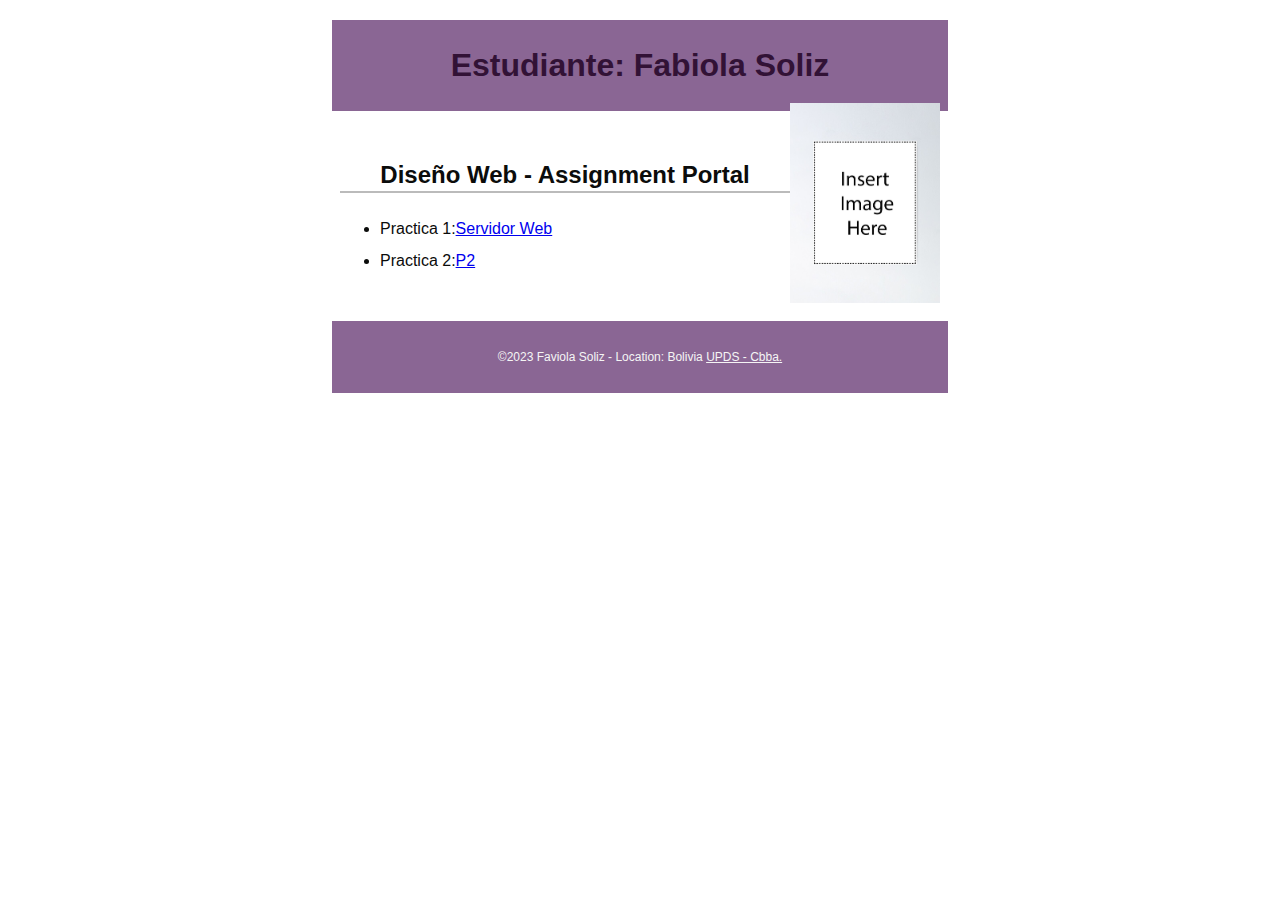
==== index.html @ 32081e58 "new file:   css/main.css 	new file:   css/normalize.css 	new file:   imagenes/profile.png 	new file:" ====
<!DOCTYPE html>
<html lang="es">
<head>
  <meta charset="utf-8">
  <meta name="viewport" content="width=device-width, initial-scale=1, maximum-scale=1">
  <title>Tecnologia Web I - Portal de Asignaciones | Nombre | UPDS -Cbba.</title>
  <meta name="description" content="Pagina de portal de asignaciones Fabiola Soliz para la materia de tecnologia web en UPDS">
  <link rel="stylesheet" href="css/normalize.css">
  <link rel="stylesheet" href="css/main.css">
</head>
<body>
  <header>
    <h1>Estudiante: Fabiola Soliz</h1>
    <img src="imagenes/profile.png" alt="My Profile Picture">
  </header> 
  <main>
    <h2>Diseño Web - Assignment Portal</h2>
    <ul>
      <li> Practica 1:<a href="#">Servidor Web </a></li> 
      <li>Practica 2:<a href="#">P2</a></li>
      
    </ul>
    
  </main> 
 
  <footer>
    <p>
      &copy;2023 Faviola Soliz - Location: Bolivia  
      <a href="http://www.upds.edu.bo/"> UPDS - Cbba.</a>
    </p>
  </footer>
</body>
</html>
---- css/main.css ----
/* Tecnologia Web- Plantilla CSS del portal de asignación */
/* Puede usar #HEX o nombres de colores */
/* * es un comodín que se refiere a todos los elementos. */

/* { margin: 0; box-sizing: border-box; } */

body { 
    font-size: 16px; 
    line-height: 32px;
    font-family:Ubuntu,sans-serif;
    color:#0b0c0b;
}

h1 {
    font-size: 2rem;
    color:#321236;
}

h2 {
    font-size: 1.5rem;
    text-align: center;
    border-bottom: 2px solid #bbb;
}

header, main, footer {
    margin: 1.25rem auto;
    padding: .5rem;
    max-width: 600px;
}

header, footer, footer a {
    text-align: center;
    background-color:#8A6694;
    color: whitesmoke;
}

header img {
    width: 150px;
    height: auto;
    float: right;
}

footer {
    font-size: 0.75rem;
}
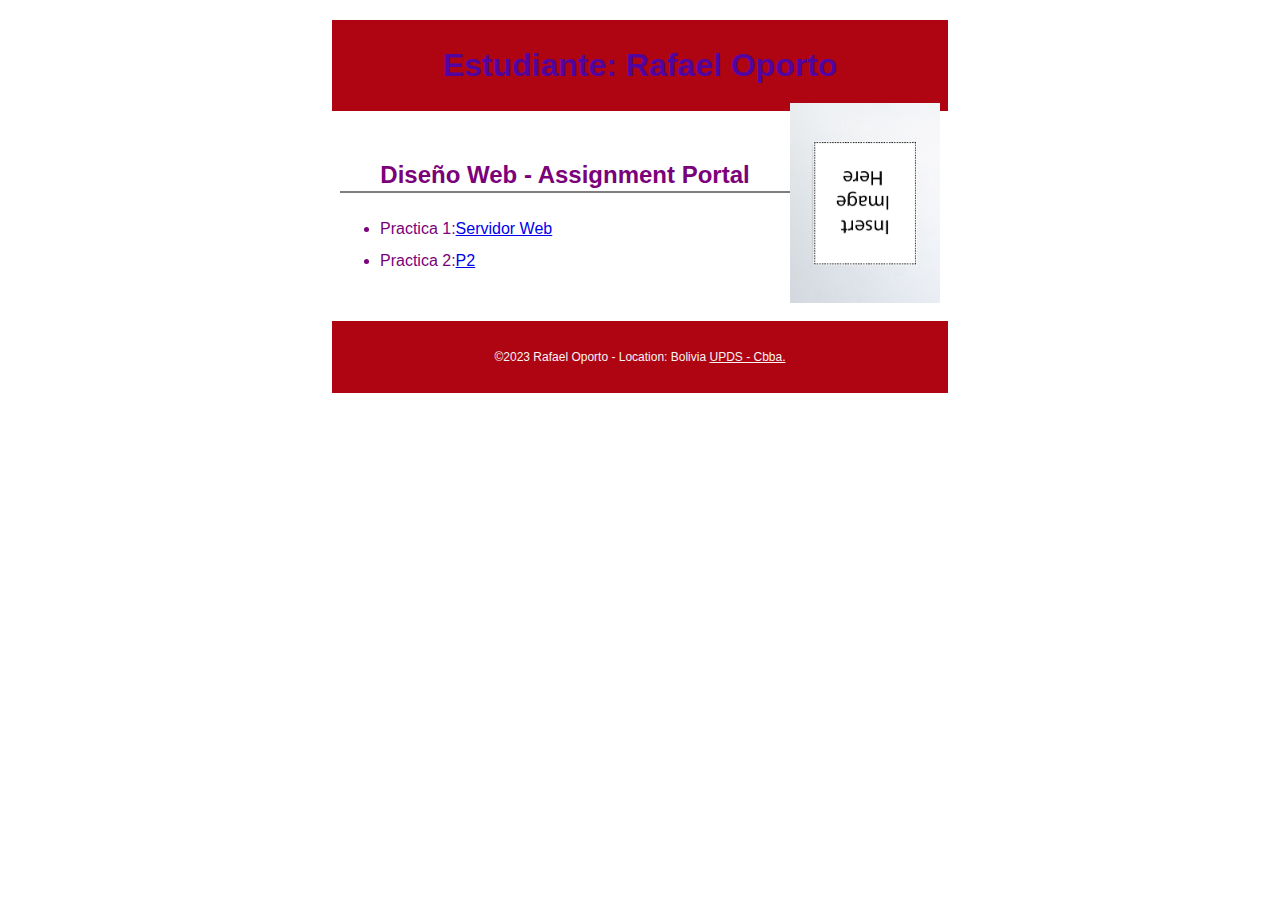
==== commit 5de12b44: "new file:   .vscode/launch.json 	modified:   css/main.css 	modified:   imagenes/profile.png 	modifie" ====
--- a/index.html
+++ b/index.html
@@ -3,21 +3,21 @@
 <head>
   <meta charset="utf-8">
   <meta name="viewport" content="width=device-width, initial-scale=1, maximum-scale=1">
-  <title>Tecnologia Web I - Portal de Asignaciones | Nombre | UPDS -Cbba.</title>
-  <meta name="description" content="Pagina de portal de asignaciones Fabiola Soliz para la materia de tecnologia web en UPDS">
+  <title>Diseño Web I - Portal de Asignaciones | Nombre | UPDS -Cbba.</title>
+  <meta name="description" content="Pagina de portal de asignaciones Rafael Oporto para la materia de diseño web en UPDS">
   <link rel="stylesheet" href="css/normalize.css">
   <link rel="stylesheet" href="css/main.css">
 </head>
 <body>
   <header>
-    <h1>Estudiante: Fabiola Soliz</h1>
-    <img src="imagenes/profile.png" alt="My Profile Picture">
+    <h1>Estudiante: Rafael Oporto</h1>
+    <img src="imagenes/profile.png" alt="Foto de perfil">
   </header> 
   <main>
     <h2>Diseño Web - Assignment Portal</h2>
     <ul>
-      <li> Practica 1:<a href="#">Servidor Web </a></li> 
-      <li>Practica 2:<a href="#">P2</a></li>
+      <li> Practica 1:<a href="http://virtual.upds.edu.bo">Servidor Web </a></li> 
+      <li>Practica 2:<a href="https://www.google.com">P2</a></li>
       
     </ul>
     
@@ -25,7 +25,7 @@
  
   <footer>
     <p>
-      &copy;2023 Faviola Soliz - Location: Bolivia  
+      &copy;2023 Rafael Oporto - Location: Bolivia  
       <a href="http://www.upds.edu.bo/"> UPDS - Cbba.</a>
     </p>
   </footer>
--- a/css/main.css
+++ b/css/main.css
@@ -8,18 +8,18 @@
     font-size: 16px; 
     line-height: 32px;
     font-family:Ubuntu,sans-serif;
-    color:#0b0c0b;
+    color:#7b017b;
 }
 
 h1 {
     font-size: 2rem;
-    color:#321236;
+    color:#5204a0;
 }
 
 h2 {
     font-size: 1.5rem;
     text-align: center;
-    border-bottom: 2px solid #bbb;
+    border-bottom: 2px solid #807e7e;
 }
 
 header, main, footer {
@@ -30,7 +30,7 @@
 
 header, footer, footer a {
     text-align: center;
-    background-color:#8A6694;
+    background-color:#af0412;
     color: whitesmoke;
 }
 
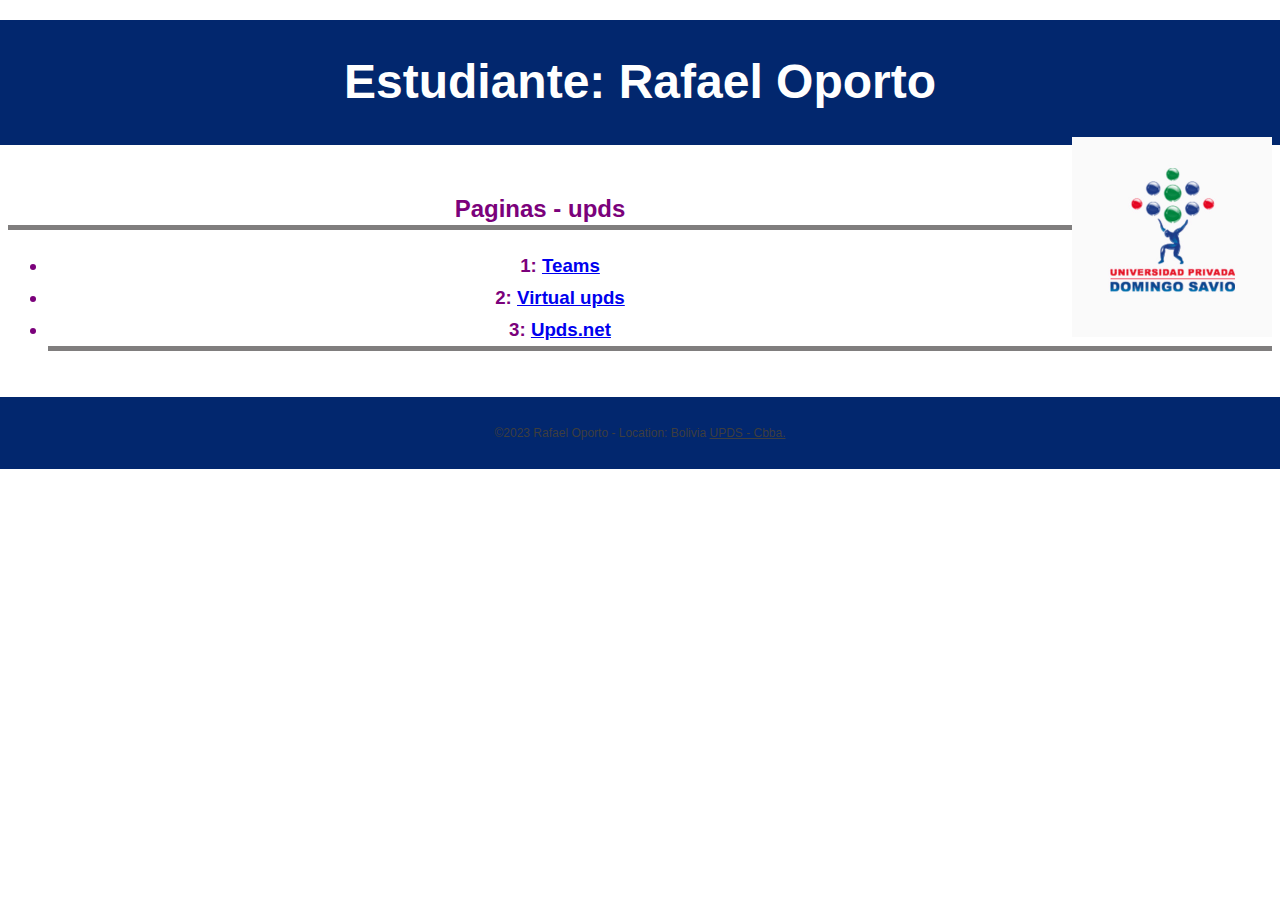
==== commit 3a71e266: "modified:   css/main.css 	modified:   css/normalize.css 	deleted:    imagenes/profile.png 	new file:" ====
--- a/index.html
+++ b/index.html
@@ -11,14 +11,16 @@
 <body>
   <header>
     <h1>Estudiante: Rafael Oporto</h1>
-    <img src="imagenes/profile.png" alt="Foto de perfil">
+    <img src="imagenes/upds.jfif" alt="Foto de perfil">
   </header> 
   <main>
-    <h2>Diseño Web - Assignment Portal</h2>
+    <h2>Paginas - upds</h2>
     <ul>
-      <li> Practica 1:<a href="http://virtual.upds.edu.bo">Servidor Web </a></li> 
-      <li>Practica 2:<a href="https://www.google.com">P2</a></li>
-      
+      <h3>
+        <li> 1: <a href="https://teams.microsoft.com/">Teams</a></li>
+        <li> 2: <a href="http://virtual.upds.edu.bo">Virtual upds </a></li> 
+        <li> 3: <a href="https://portal.upds.edu.bo/index/">Upds.net</a></li>
+      </h3>
     </ul>
     
   </main> 
--- a/css/main.css
+++ b/css/main.css
@@ -12,30 +12,36 @@
 }
 
 h1 {
-    font-size: 2rem;
-    color:#5204a0;
+    font-size: 3rem;
+    color:#ffffff;
 }
 
 h2 {
-    font-size: 1.5rem;
+    font-size: rem;
     text-align: center;
-    border-bottom: 2px solid #807e7e;
+    border-bottom: 5px solid #807e7e;
+}
+
+h3 {
+    font-size: rem;
+    text-align: center;
+    border-bottom: 5px solid #807e7e;
 }
 
 header, main, footer {
     margin: 1.25rem auto;
     padding: .5rem;
-    max-width: 600px;
+    max-width: 2000px;
 }
 
 header, footer, footer a {
     text-align: center;
-    background-color:#af0412;
-    color: whitesmoke;
+    background-color:#02276e;
+    color: rgb(62, 62, 62);
 }
 
 header img {
-    width: 150px;
+    width: 200px;
     height: auto;
     float: right;
 }
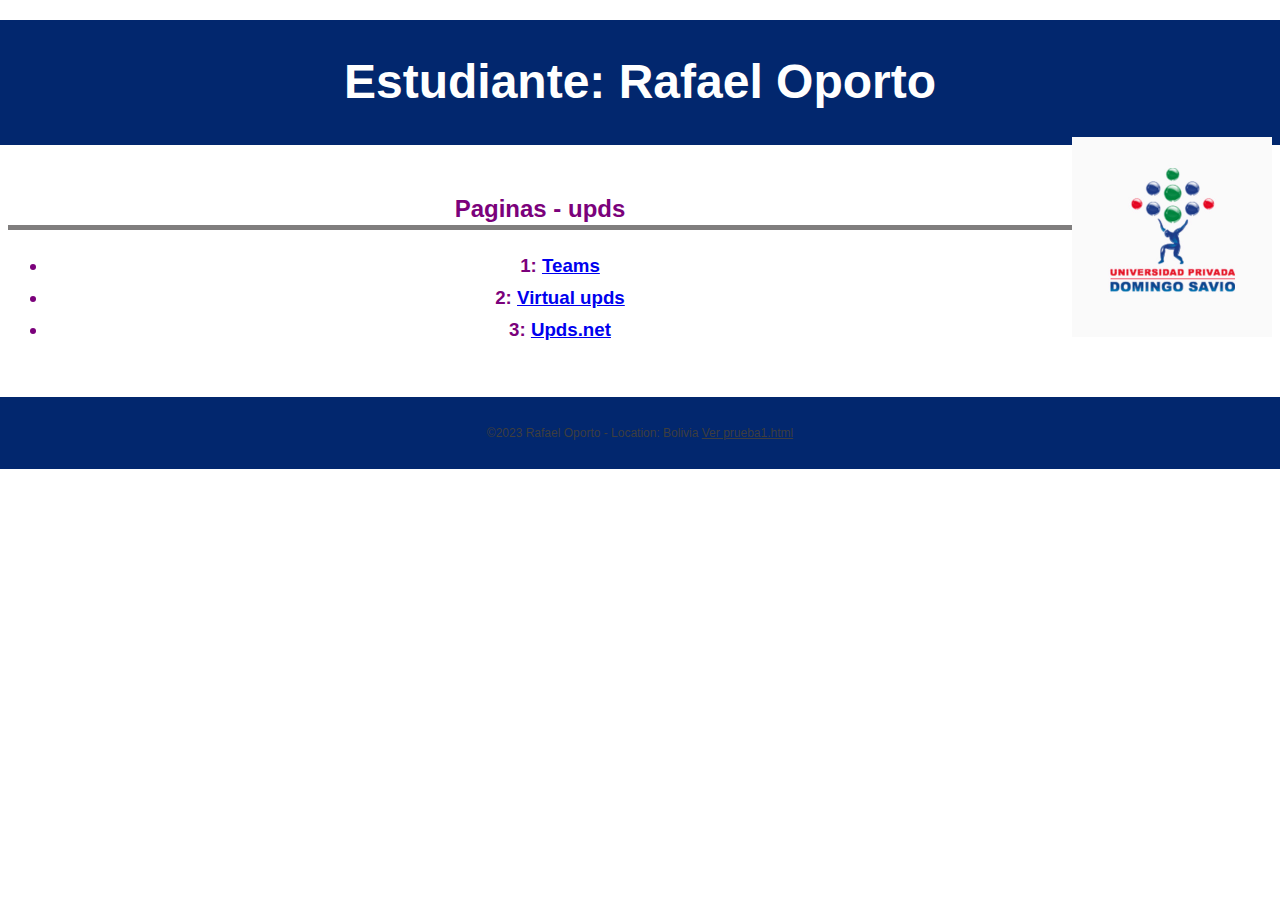
==== commit 0d22fbc2: "modified:   css/main.css 	modified:   index.html 	modified:   practica/prueba.html" ====
--- a/index.html
+++ b/index.html
@@ -28,7 +28,7 @@
   <footer>
     <p>
       &copy;2023 Rafael Oporto - Location: Bolivia  
-      <a href="http://www.upds.edu.bo/"> UPDS - Cbba.</a>
+      <a href="practica/prueba.html"> Ver prueba1.html</a>
     </p>
   </footer>
 </body>
--- a/css/main.css
+++ b/css/main.css
@@ -25,7 +25,7 @@
 h3 {
     font-size: rem;
     text-align: center;
-    border-bottom: 5px solid #807e7e;
+    border-bottom: 5px solid #ffffff;
 }
 
 header, main, footer {
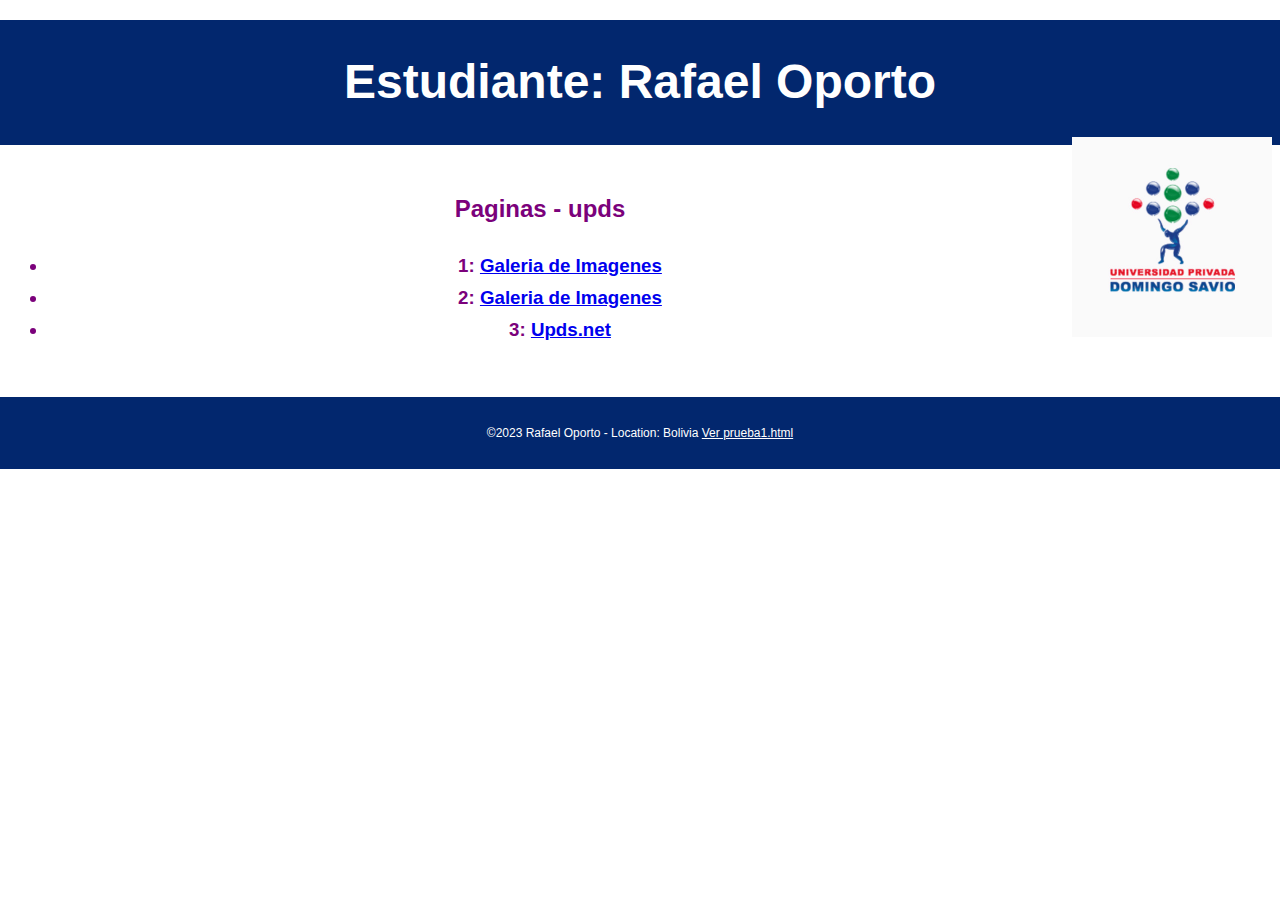
==== commit be72cc69: "modified:   index.html" ====
--- a/index.html
+++ b/index.html
@@ -17,8 +17,8 @@
     <h2>Paginas - upds</h2>
     <ul>
       <h3>
-        <li> 1: <a href="https://teams.microsoft.com/">Teams</a></li>
-        <li> 2: <a href="http://virtual.upds.edu.bo">Virtual upds </a></li> 
+        <li> 1: <a href="https://rafaelov03.github.io/galeria/">Galeria de Imagenes</a></li>
+        <li> 2: <a href="http://virtual.upds.edu.bo">Galeria de Imagenes </a></li> 
         <li> 3: <a href="https://portal.upds.edu.bo/index/">Upds.net</a></li>
       </h3>
     </ul>
--- a/css/main.css
+++ b/css/main.css
@@ -19,7 +19,7 @@
 h2 {
     font-size: rem;
     text-align: center;
-    border-bottom: 5px solid #807e7e;
+    border-bottom: 5px solid #ffffff;
 }
 
 h3 {
@@ -37,7 +37,7 @@
 header, footer, footer a {
     text-align: center;
     background-color:#02276e;
-    color: rgb(62, 62, 62);
+    color: rgb(255, 255, 255);
 }
 
 header img {
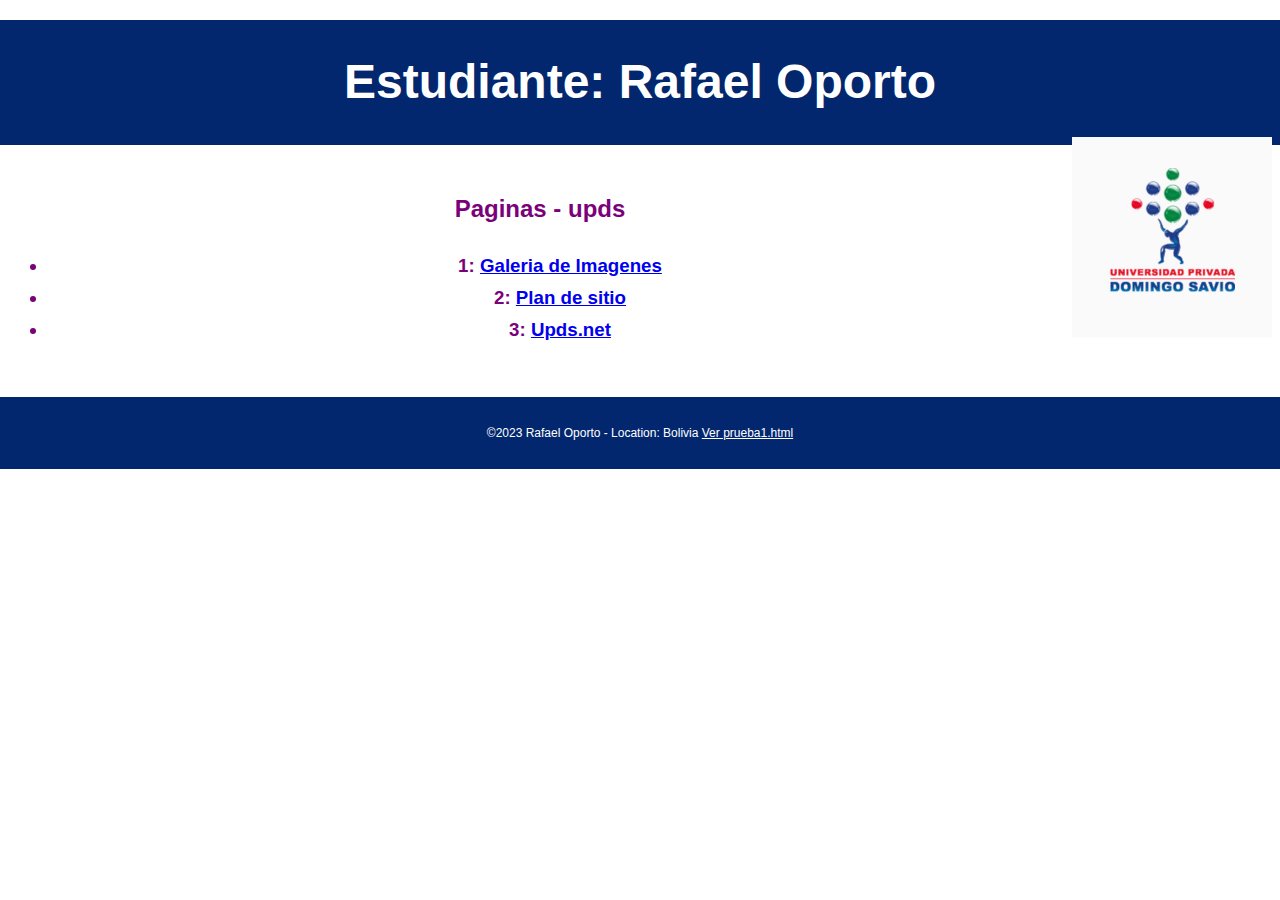
==== commit 81f64d0e: "modified:   index.html" ====
--- a/index.html
+++ b/index.html
@@ -17,9 +17,9 @@
     <h2>Paginas - upds</h2>
     <ul>
       <h3>
-        <li> 1: <a href="https://rafaelov03.github.io/galeria/">Galeria de Imagenes</a></li>
-        <li> 2: <a href="http://virtual.upds.edu.bo">Galeria de Imagenes </a></li> 
-        <li> 3: <a href="https://portal.upds.edu.bo/index/">Upds.net</a></li>
+        <li> 1: <a href="https://rafaelov03.github.io/galeria/">Galeria de Imagenes</a></li> 
+        <li> 2: <a href="https://rafaelov03.github.io/Proyecto_final/Plan%20de%20sitio.pdf">Plan de sitio</a></li> 
+        <li> 3: <a href="https://rafaelov03.github.io/Proyecto_final/">Upds.net</a></li>
       </h3>
     </ul>
     
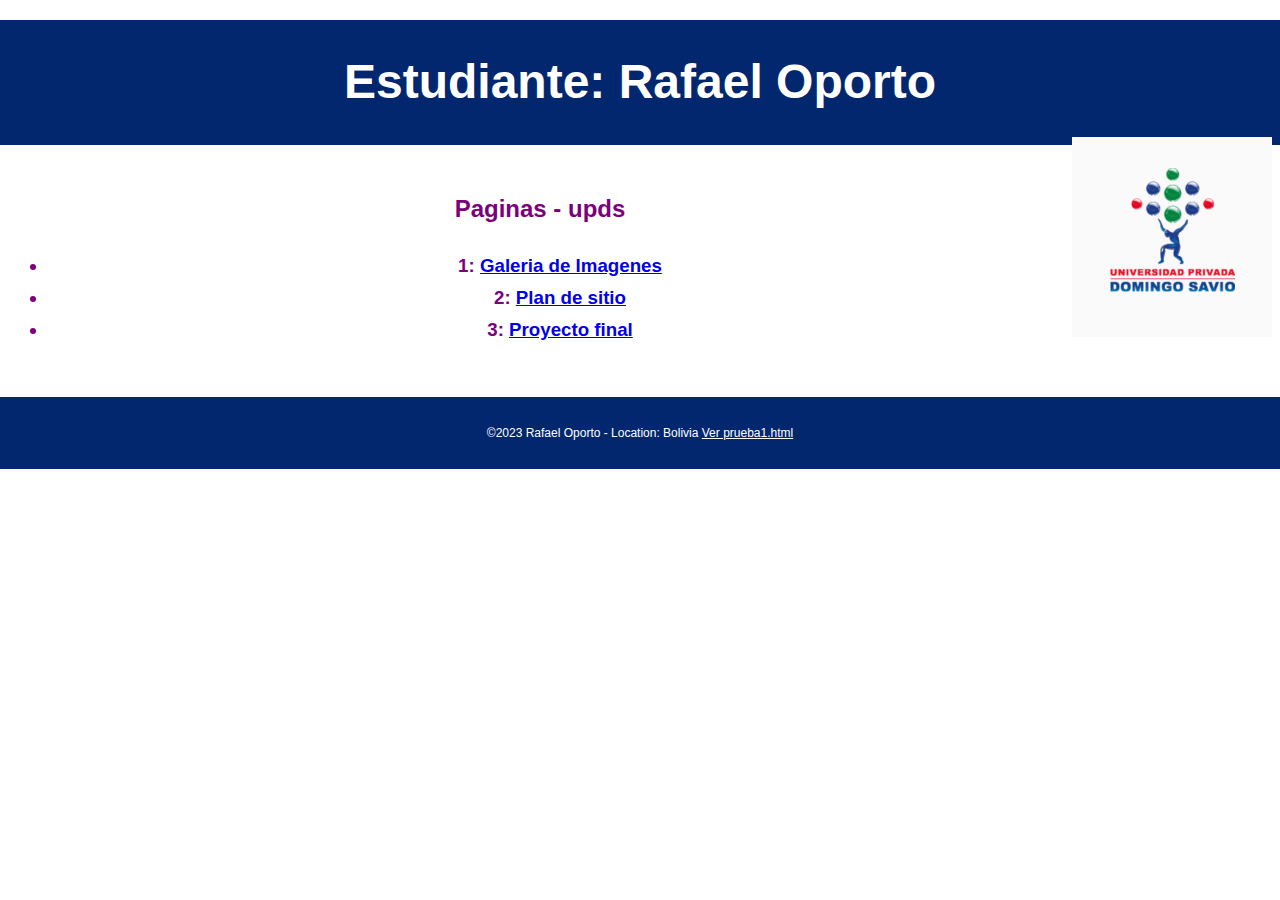
==== commit de46c1c7: "modified:   index.html" ====
--- a/index.html
+++ b/index.html
@@ -19,7 +19,7 @@
       <h3>
         <li> 1: <a href="https://rafaelov03.github.io/galeria/">Galeria de Imagenes</a></li> 
         <li> 2: <a href="https://rafaelov03.github.io/Proyecto_final/Plan%20de%20sitio.pdf">Plan de sitio</a></li> 
-        <li> 3: <a href="https://rafaelov03.github.io/Proyecto_final/">Upds.net</a></li>
+        <li> 3: <a href="https://rafaelov03.github.io/Proyecto_final/">Proyecto final</a></li>
       </h3>
     </ul>
     
